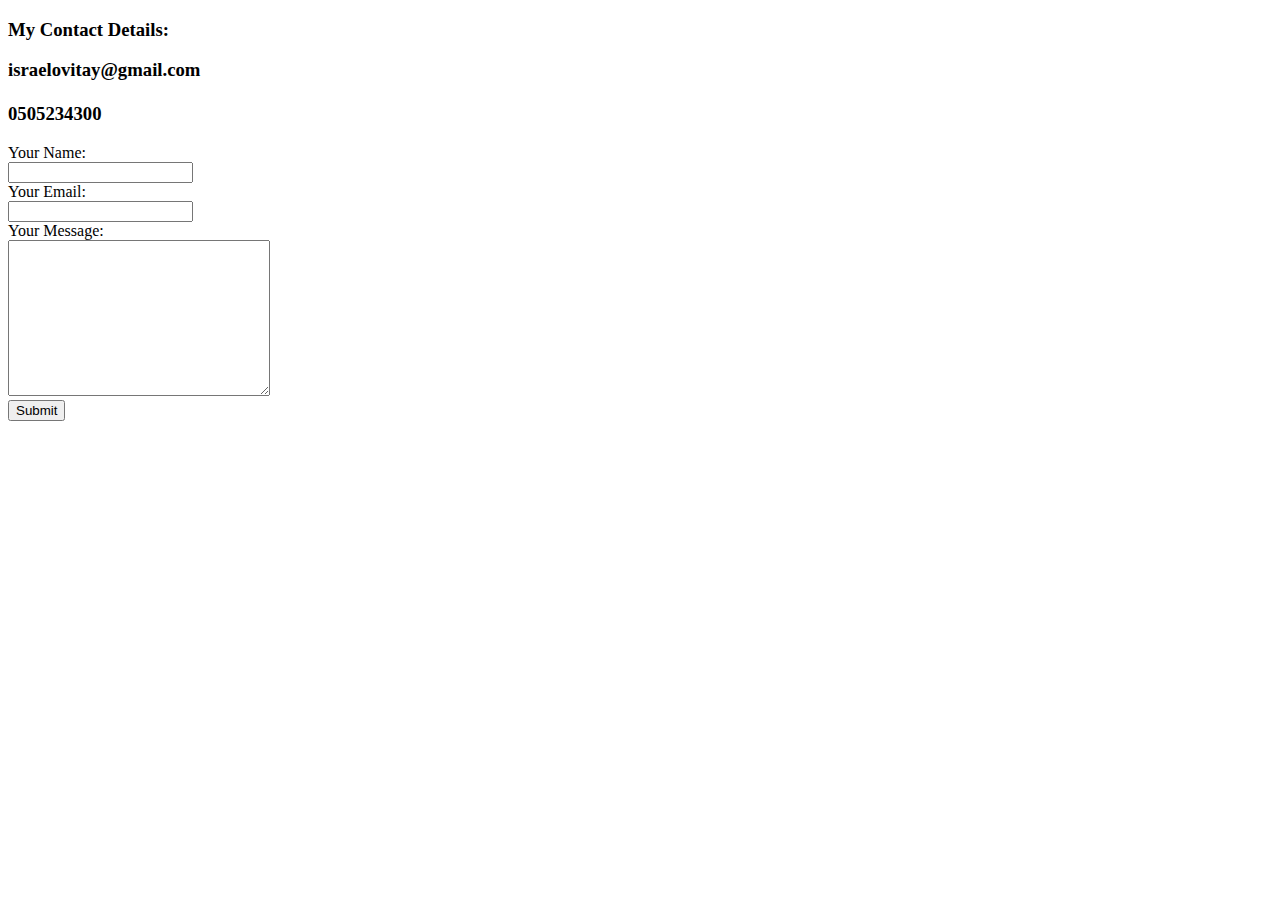
==== contact-me.html @ 937552ba "Add initial CV website files" ====
<!DOCTYPE html>
<html lang="en" dir="ltr">

<head>
  <meta charset="utf-8">
  <title>Contact me</title>
</head>

<body>
  <h3>My Contact Details:</h3>
  <h3>israelovitay@gmail.com <br><br>
    0505234300
  </h3>
  <form action="mailto:israelovitay@gmail.com" method="post" enctype="text/plain">
    <label>Your Name:</label><br>
    <input type="text" name="yourName" value=""><br>
    <label>Your Email:</label><br>
    <input type="email" name="yourEmail" value=""><br>
    <label>Your Message:</label><br>
    <textarea name="yourMessage" rows="10" cols="30"></textarea><br>
    <input type="submit">
  </form>
</body>

</html>
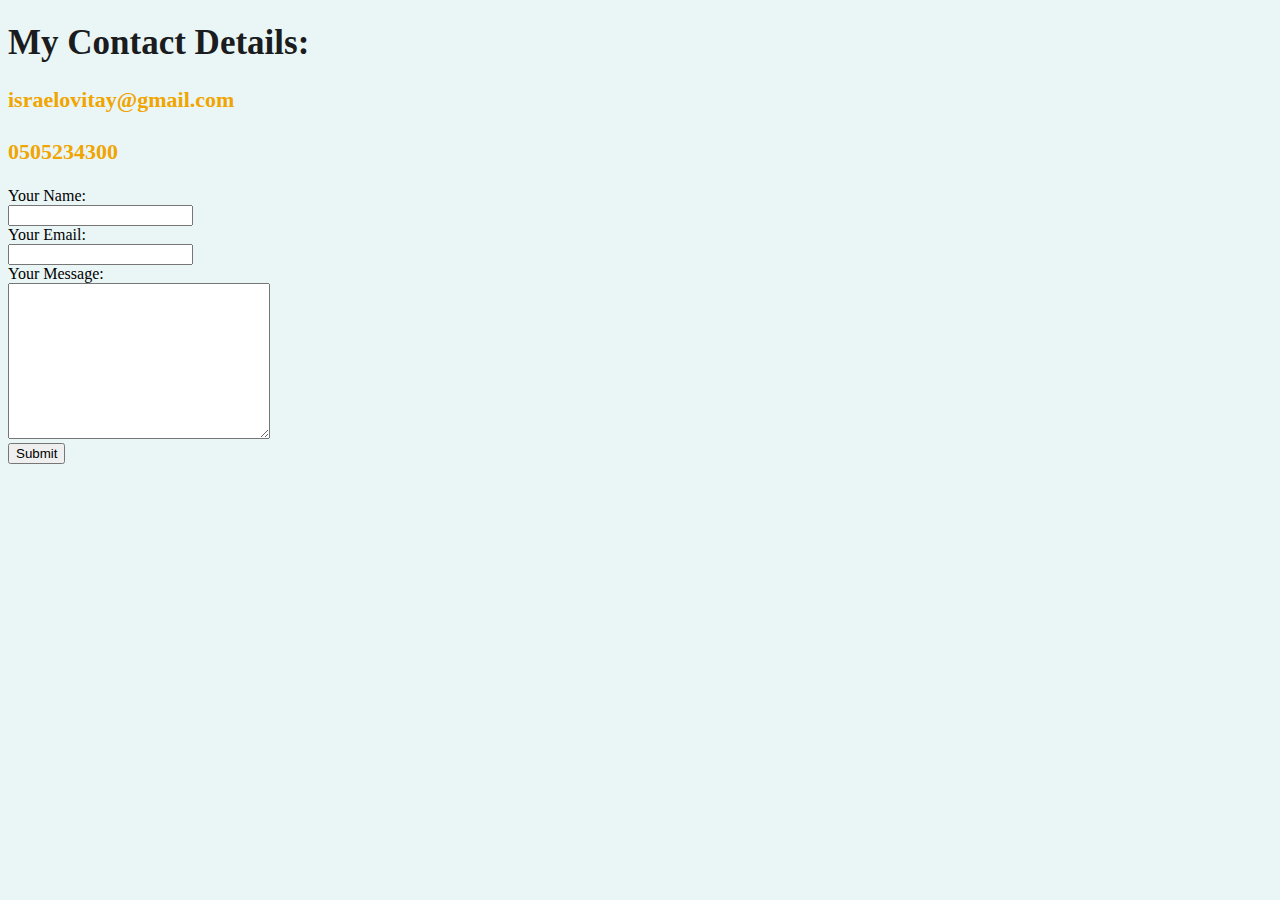
==== commit 1a8e162f: "Begin with css" ====
--- a/contact-me.html
+++ b/contact-me.html
@@ -4,10 +4,11 @@
 <head>
   <meta charset="utf-8">
   <title>Contact me</title>
+  <link rel="stylesheet" href="css/styles.css">
 </head>
 
 <body>
-  <h3>My Contact Details:</h3>
+  <h1>My Contact Details:</h1>
   <h3>israelovitay@gmail.com <br><br>
     0505234300
   </h3>
--- a/css/styles.css
+++ b/css/styles.css
@@ -0,0 +1,34 @@
+body {
+  background-color: #EAF6F6;
+}
+hr {
+  border-style: none;
+  border-color: grey;
+  border-width: 5px;
+  border-top-style: dotted;
+  width: 3%;
+}
+h1{
+  color: #1a1c20;
+  font-size: 35px;
+}
+h2{
+  color: #cf7500;
+  font-size: 30px;
+}
+h3{
+  color: #f0a500;
+  font-size: 22px;
+}
+p{
+  font-size: 20px;
+}
+li{
+  font-size: 20px;
+}
+td{
+  font-size: 20px;
+}
+em{
+  font-size: 30px;
+}
